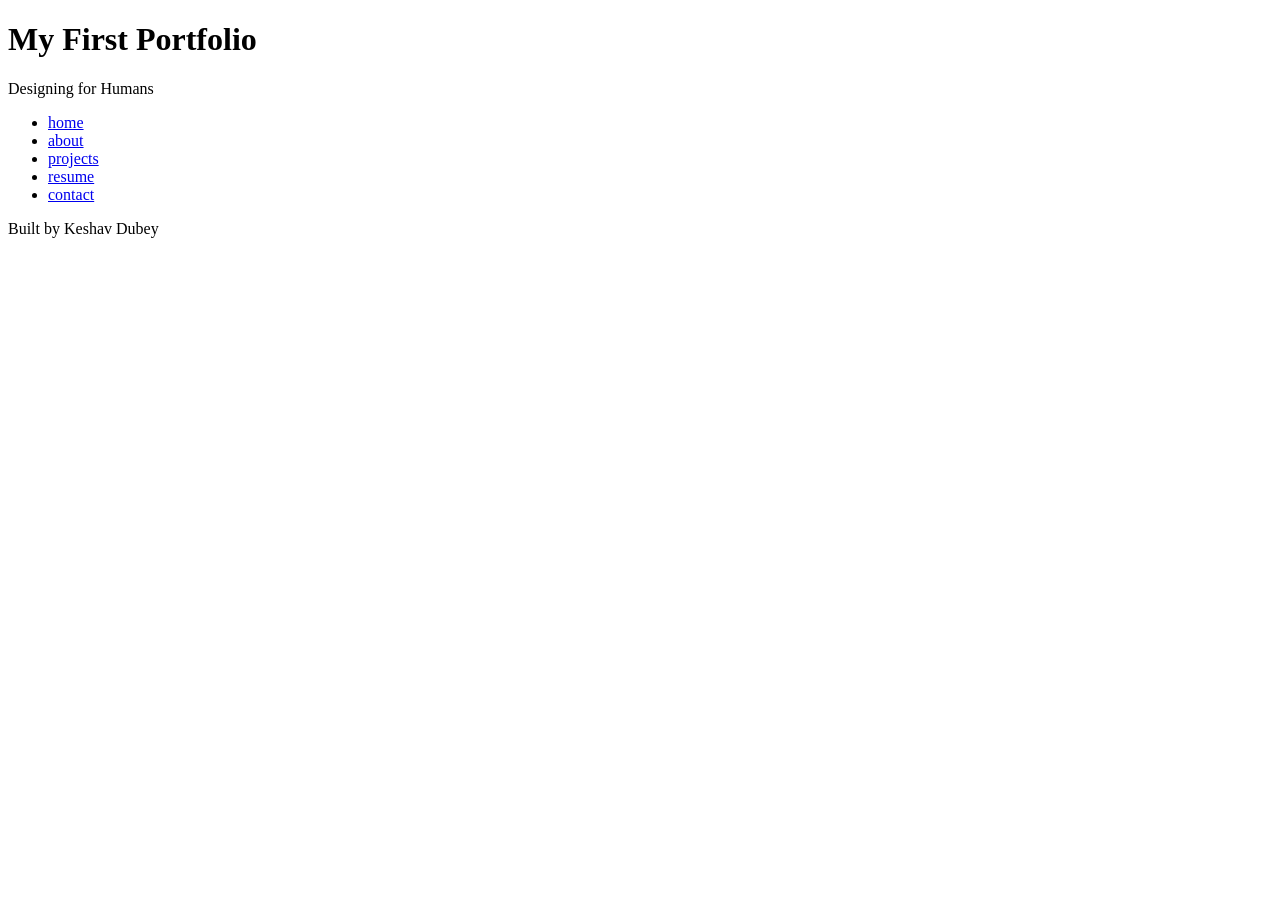
==== index.html @ d0b92a18 "html basics" ====
<!DOCTYPE html>
<html lang="en">
<head>
    <meta charset="UTF-8">
    <meta name="viewport" content="width=device-width, initial-scale=1.0">
    <title>My First Portfolio</title>
</head>
<body>
    <header>
        <h1>My First Portfolio</h1>
        <p>Designing for Humans</p>
    </header>
    <nav>
        <ul>
            <li><a href="index.html">home</a></li>
            <li><a href="about.html">about</a></li>
            <li><a href="projects.html">projects</a></li>
            <li><a href="resume.html">resume</a></li>
            <li><a href="contact.html">contact</a></li>

        </ul>
    </nav>
    <main></main>
    <footer></footer>
        <p> Built by Keshav Dubey</p>
</body>
</html>
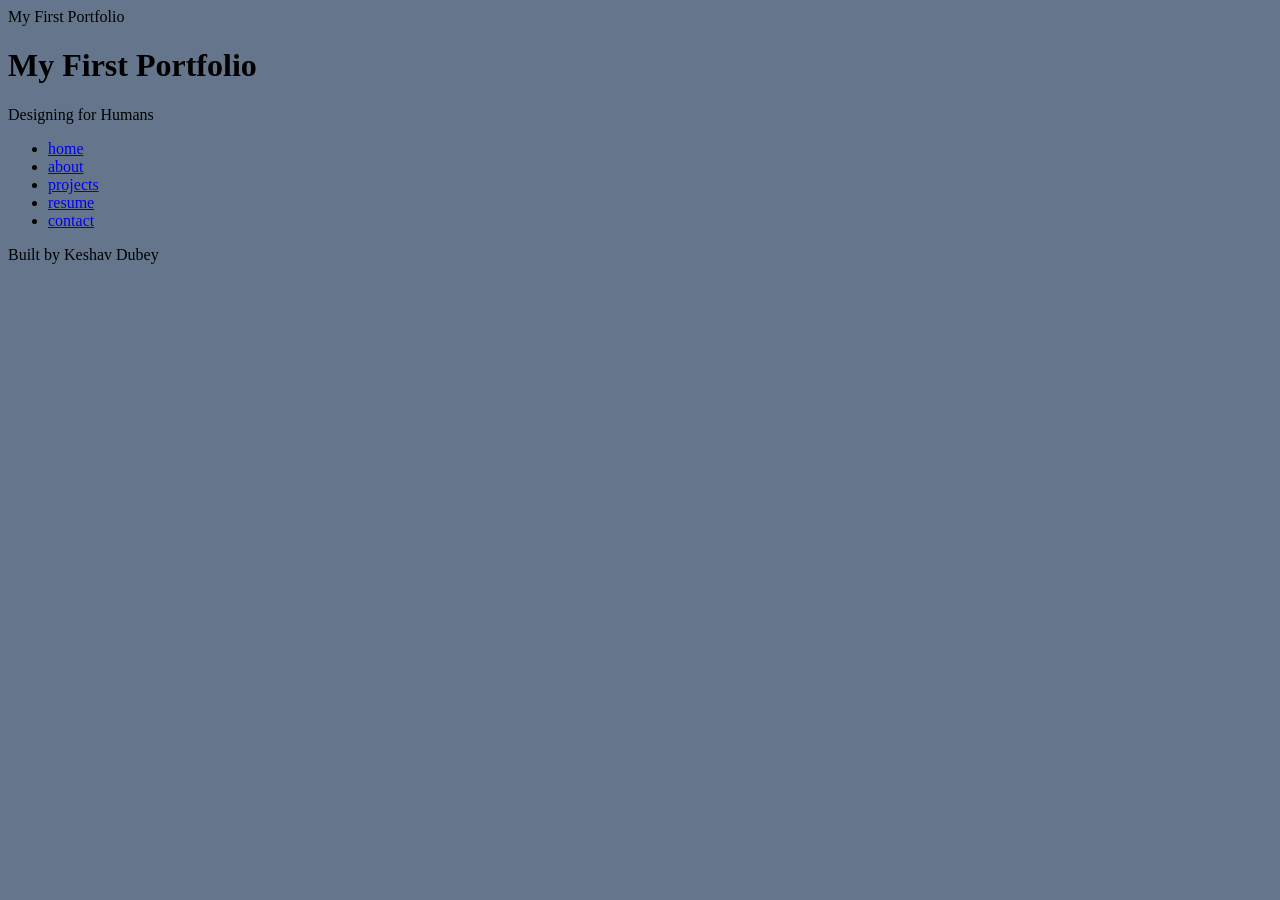
==== commit 6b9c5f98: "css linking" ====
--- a/index.html
+++ b/index.html
@@ -3,6 +3,7 @@
 <head>
     <meta charset="UTF-8">
     <meta name="viewport" content="width=device-width, initial-scale=1.0">
+    <link rel="stylesheet" href="styles.css"
     <title>My First Portfolio</title>
 </head>
 <body>
--- a/styles.css
+++ b/styles.css
@@ -0,0 +1,13 @@
+/* CSS */
+/* Color Palette
+deep black= #05080D
+slate blue= #65768C
+steel blue= #263640
+burnt orange=#BF5B04
+earth=#733917
+*/
+
+/* GLOBAL (base) MOBILE FIRST */
+body {
+    background-color: #65768C;
+}
